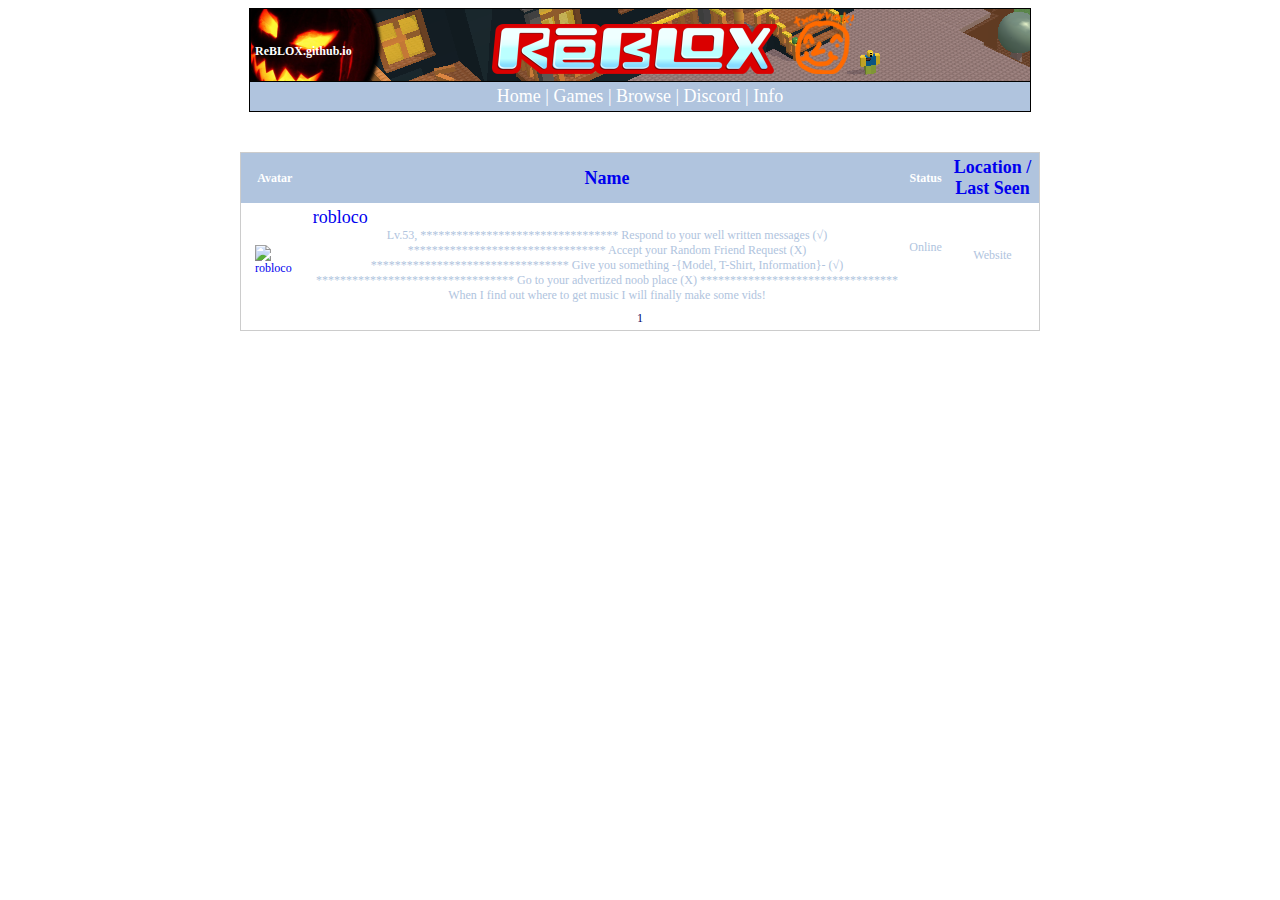
==== browse/index.html @ b38218cd "e" ====
<title>
	ReBLOX
	
</title><Link | rel="stylesheet" type="text/css" href="https://rebloxia.github.io/backdrop2/main.css">
<link href="https://rebloxia.github.io/backdrop/ReBLOX.css" type="text/css" rel="stylesheet"><link id="_ctl0_AdaptersInvariantImportCSS" rel="stylesheet" href="https://rebloxia.github.io/backdrop/Import.css" type="text/css">
	<link href="https://rebloxia.github.io/backdrop/Frontpage.css" type="text/css" rel="stylesheet"><link href="https://rebloxia.github.io/backdrop/Inbox.css" type="text/css" rel="stylesheet"><link href="https://rebloxia.github.io/backdrop/Message.css" type="text/css" rel="stylesheet"><link href="https://rebloxia.github.io/backdrop/ReBLOX(1).css" type="text/css" rel="stylesheet"><link href="https://rebloxia.github.io/backdrop/Toolbox.css" type="text/css" rel="stylesheet"><link href="https://rebloxia.github.io/backdrop.css" type="text/css" rel="stylesheet"></head>
		<form name="aspnetForm" method="post" action="login" id="aspnetForm">

		<Link | rel="stylesheet" type="text/css" href="https://rebloxia.github.io/backdrop2/main.css">
	</head>
	<body>
		<div class="box" style="padding:0;width:780px;background-color:#b0c4de;">
			<div id="banner" style="text-align:left;">
				<div style="width:30%;height:100%;float:left;">
				<p> <p>
				<p> <p>
										<a style="float:left;color:white;font-family:Verdana;font-size:12px;font-weight:bold;margin:5px;" href="http://www.nyan.cat/">ReBLOX.github.io</a>
									</div>
											<div style="width:33.33%;height:100%;float:left;">
			<img src="https://rebloxia.github.io/backdrop/logo.png" style="margin:auto;">
		</div>
			</div>
			
			</h1><h1 style="float:center;margin:4px;color:white;font-weight:normal"><a style="color:white;" href="https://rebloxia.github.io/">Home</a>  |  <a style="color:white;" href="https://rebloxia.github.io/games/">Games</a>  |  <a style="color:white;" href="https://rebloxia.github.io/user/">Browse</a>  |  <a style="color:white;" href="https://discord.gg/zsa8aF6">Discord</a>  |  <a style="color:white;" href="https://rebloxia.github.io/info">Info</a></h1><h1>
		</h1></div>
		
		<div style="width:800px;margin:auto;overflow:auto;margin-top:40px;">
								
							</span>
						</td>
					</tr>
					<tr>
						<td style="padding-top: 16px">
							<div style="text-align: center">
								
	
				    <div>
		<table class="Grid" cellspacing="0" cellpadding="4" border="0" id="ctl00_cphRoblox_gvUsersBrowsed">
			<tbody><tr class="GridHeader">
				<th scope="col">Avatar</th><th scope="col"><a href="javascript:__doPostBack(&#39;ctl00$cphRoblox$gvUsersBrowsed&#39;,&#39;Sort$userName&#39;)">Name</a></th><th scope="col">Status</th><th scope="col"><a href="javascript:__doPostBack(&#39;ctl00$cphRoblox$gvUsersBrowsed&#39;,&#39;Sort$lastActivity&#39;)">Location / Last Seen</a></th>
			</tr><tr class="GridItem">
				<td>
                                   <a id="ctl00_cphRoblox_gvUsersBrowsed_ctl03_hlAvatar" title="robloco" href="https://web.archive.org/web/20080901065547/http://www.roblox.com/User.aspx?ID=133388" style="display:inline-block;cursor:pointer;"><img src="./ROBLOX_ A FREE Virtual World-Building Game with Avatar Chat, 3D Environments, and Physics_files/e2cc2f6b06be787349ac69c46511126d" border="0" alt="robloco"></a>
							    </td><td>
								    <a id="ctl00_cphRoblox_gvUsersBrowsed_ctl03_hlName" href="https://web.archive.org/web/20080901065547/http://www.roblox.com/User.aspx?ID=133388">robloco</a><br>
								    <span id="ctl00_cphRoblox_gvUsersBrowsed_ctl03_lBlurb">Lv.53,
********************************* Respond to your well written messages (√) ********************************* Accept your Random Friend Request (X) ********************************* Give you something -{Model, T-Shirt, Information}- (√) ********************************* Go to your  advertized noob place (X) ********************************* When I find out where to get music I will finally make some vids!</span>
							    </td><td>
								    <span id="ctl00_cphRoblox_gvUsersBrowsed_ctl03_lblUserOnlineStatus">Online</span><br>
							    </td><td>
								    <span id="ctl00_cphRoblox_gvUsersBrowsed_ctl03_lblUserLocationOrLastSeen">Website</span>
							    </td>
			</tr><tr class="GridItem">
				
			</tr>
			
			<!--->
			<!--->
			
			<tr class="GridPager">
				<td colspan="4"><table border="0">
					<tbody><tr>
						<a style="font-size:12px">1</a></span>
					</tr>
				</tbody></table></td>
			</tr>
		</tbody></table>
	</div>
			    
	    </div>
	
</div>

        </div>
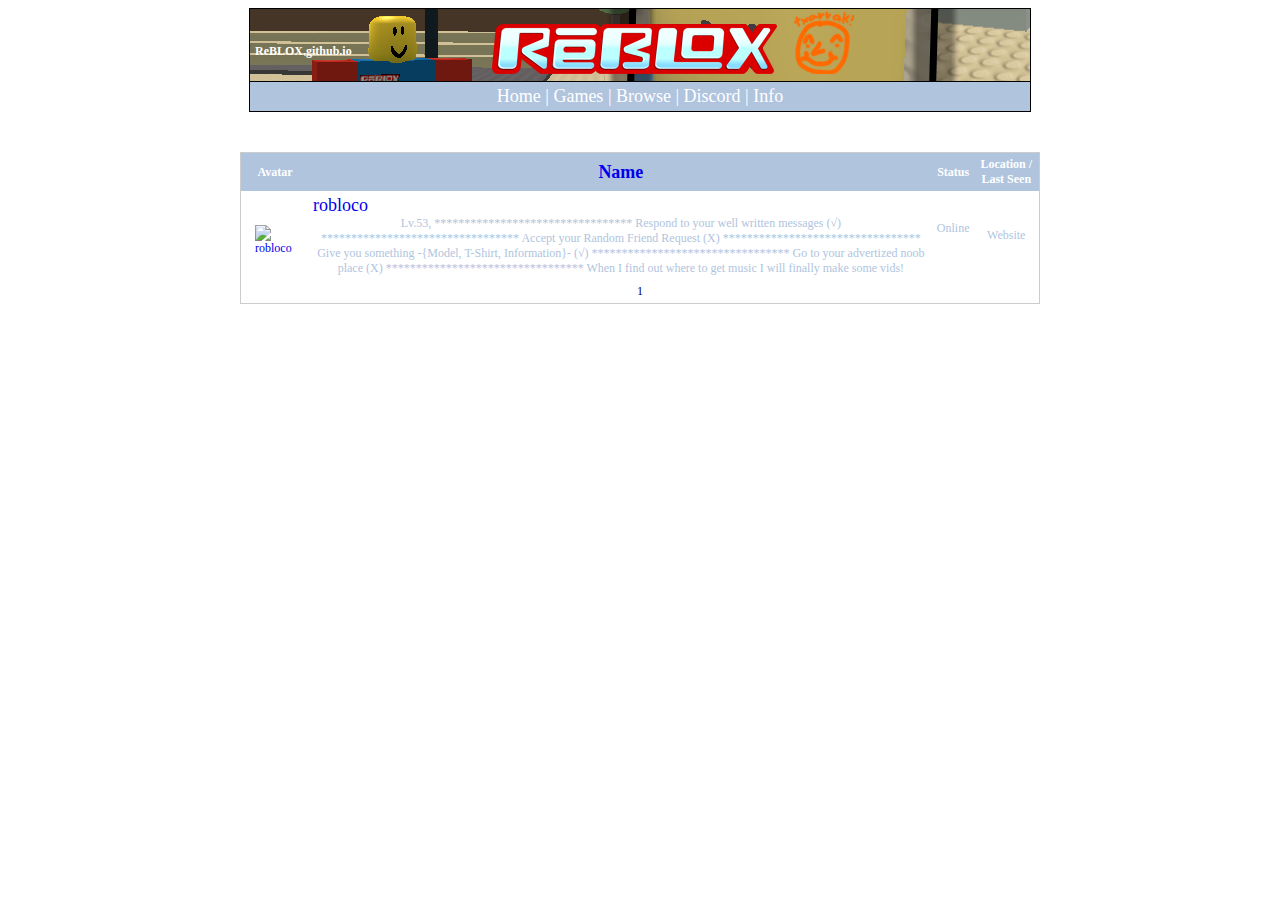
==== commit c70b395c: "er" ====
--- a/browse/index.html
+++ b/browse/index.html
@@ -37,7 +37,7 @@
 				    <div>
 		<table class="Grid" cellspacing="0" cellpadding="4" border="0" id="ctl00_cphRoblox_gvUsersBrowsed">
 			<tbody><tr class="GridHeader">
-				<th scope="col">Avatar</th><th scope="col"><a href="javascript:__doPostBack(&#39;ctl00$cphRoblox$gvUsersBrowsed&#39;,&#39;Sort$userName&#39;)">Name</a></th><th scope="col">Status</th><th scope="col"><a href="javascript:__doPostBack(&#39;ctl00$cphRoblox$gvUsersBrowsed&#39;,&#39;Sort$lastActivity&#39;)">Location / Last Seen</a></th>
+				<th scope="col">Avatar</th><th scope="col"><a href="javascript:__doPostBack(&#39;ctl00$cphRoblox$gvUsersBrowsed&#39;,&#39;Sort$userName&#39;)">Name</a></th><th scope="col">Status</th><th scope="col">Location / Last Seen</a></th>
 			</tr><tr class="GridItem">
 				<td>
                                    <a id="ctl00_cphRoblox_gvUsersBrowsed_ctl03_hlAvatar" title="robloco" href="https://web.archive.org/web/20080901065547/http://www.roblox.com/User.aspx?ID=133388" style="display:inline-block;cursor:pointer;"><img src="./ROBLOX_ A FREE Virtual World-Building Game with Avatar Chat, 3D Environments, and Physics_files/e2cc2f6b06be787349ac69c46511126d" border="0" alt="robloco"></a>
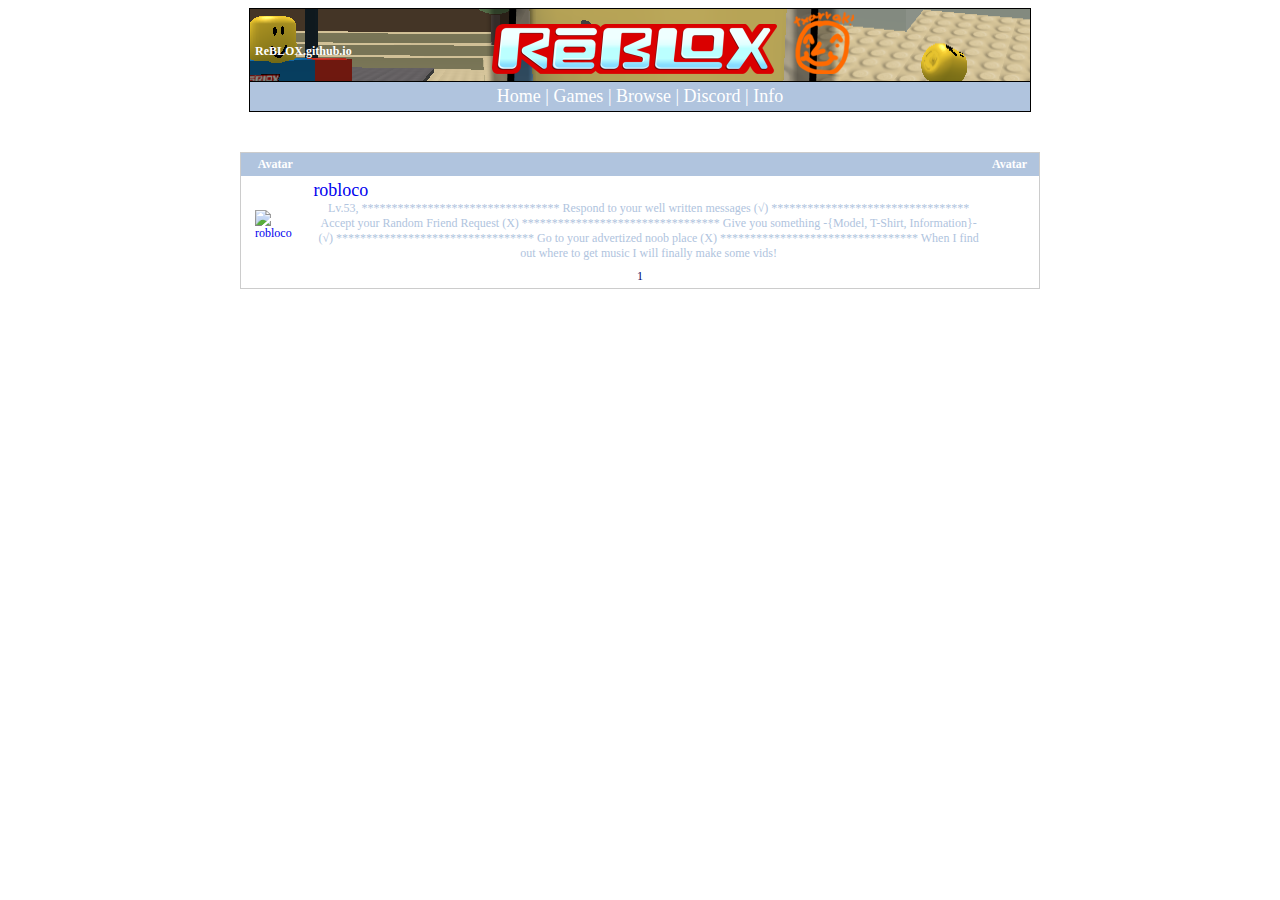
==== commit a4ee418b: "er" ====
--- a/browse/index.html
+++ b/browse/index.html
@@ -1,6 +1,6 @@
 <title>
 	ReBLOX
-	
+	<link rel="shortcut icon" href="https://rebloxia.github.io/backdrop/icon.ico" />
 </title><Link | rel="stylesheet" type="text/css" href="https://rebloxia.github.io/backdrop2/main.css">
 <link href="https://rebloxia.github.io/backdrop/ReBLOX.css" type="text/css" rel="stylesheet"><link id="_ctl0_AdaptersInvariantImportCSS" rel="stylesheet" href="https://rebloxia.github.io/backdrop/Import.css" type="text/css">
 	<link href="https://rebloxia.github.io/backdrop/Frontpage.css" type="text/css" rel="stylesheet"><link href="https://rebloxia.github.io/backdrop/Inbox.css" type="text/css" rel="stylesheet"><link href="https://rebloxia.github.io/backdrop/Message.css" type="text/css" rel="stylesheet"><link href="https://rebloxia.github.io/backdrop/ReBLOX(1).css" type="text/css" rel="stylesheet"><link href="https://rebloxia.github.io/backdrop/Toolbox.css" type="text/css" rel="stylesheet"><link href="https://rebloxia.github.io/backdrop.css" type="text/css" rel="stylesheet"></head>
@@ -37,7 +37,7 @@
 				    <div>
 		<table class="Grid" cellspacing="0" cellpadding="4" border="0" id="ctl00_cphRoblox_gvUsersBrowsed">
 			<tbody><tr class="GridHeader">
-				<th scope="col">Avatar</th><th scope="col"><a href="javascript:__doPostBack(&#39;ctl00$cphRoblox$gvUsersBrowsed&#39;,&#39;Sort$userName&#39;)">Name</a></th><th scope="col">Status</th><th scope="col">Location / Last Seen</a></th>
+				<th scope="col">Avatar</th><th scope="col"><th scope="col">Avatar</th><th scope="col">
 			</tr><tr class="GridItem">
 				<td>
                                    <a id="ctl00_cphRoblox_gvUsersBrowsed_ctl03_hlAvatar" title="robloco" href="https://web.archive.org/web/20080901065547/http://www.roblox.com/User.aspx?ID=133388" style="display:inline-block;cursor:pointer;"><img src="./ROBLOX_ A FREE Virtual World-Building Game with Avatar Chat, 3D Environments, and Physics_files/e2cc2f6b06be787349ac69c46511126d" border="0" alt="robloco"></a>
@@ -45,10 +45,6 @@
 								    <a id="ctl00_cphRoblox_gvUsersBrowsed_ctl03_hlName" href="https://web.archive.org/web/20080901065547/http://www.roblox.com/User.aspx?ID=133388">robloco</a><br>
 								    <span id="ctl00_cphRoblox_gvUsersBrowsed_ctl03_lBlurb">Lv.53,
 ********************************* Respond to your well written messages (√) ********************************* Accept your Random Friend Request (X) ********************************* Give you something -{Model, T-Shirt, Information}- (√) ********************************* Go to your  advertized noob place (X) ********************************* When I find out where to get music I will finally make some vids!</span>
-							    </td><td>
-								    <span id="ctl00_cphRoblox_gvUsersBrowsed_ctl03_lblUserOnlineStatus">Online</span><br>
-							    </td><td>
-								    <span id="ctl00_cphRoblox_gvUsersBrowsed_ctl03_lblUserLocationOrLastSeen">Website</span>
 							    </td>
 			</tr><tr class="GridItem">
 				
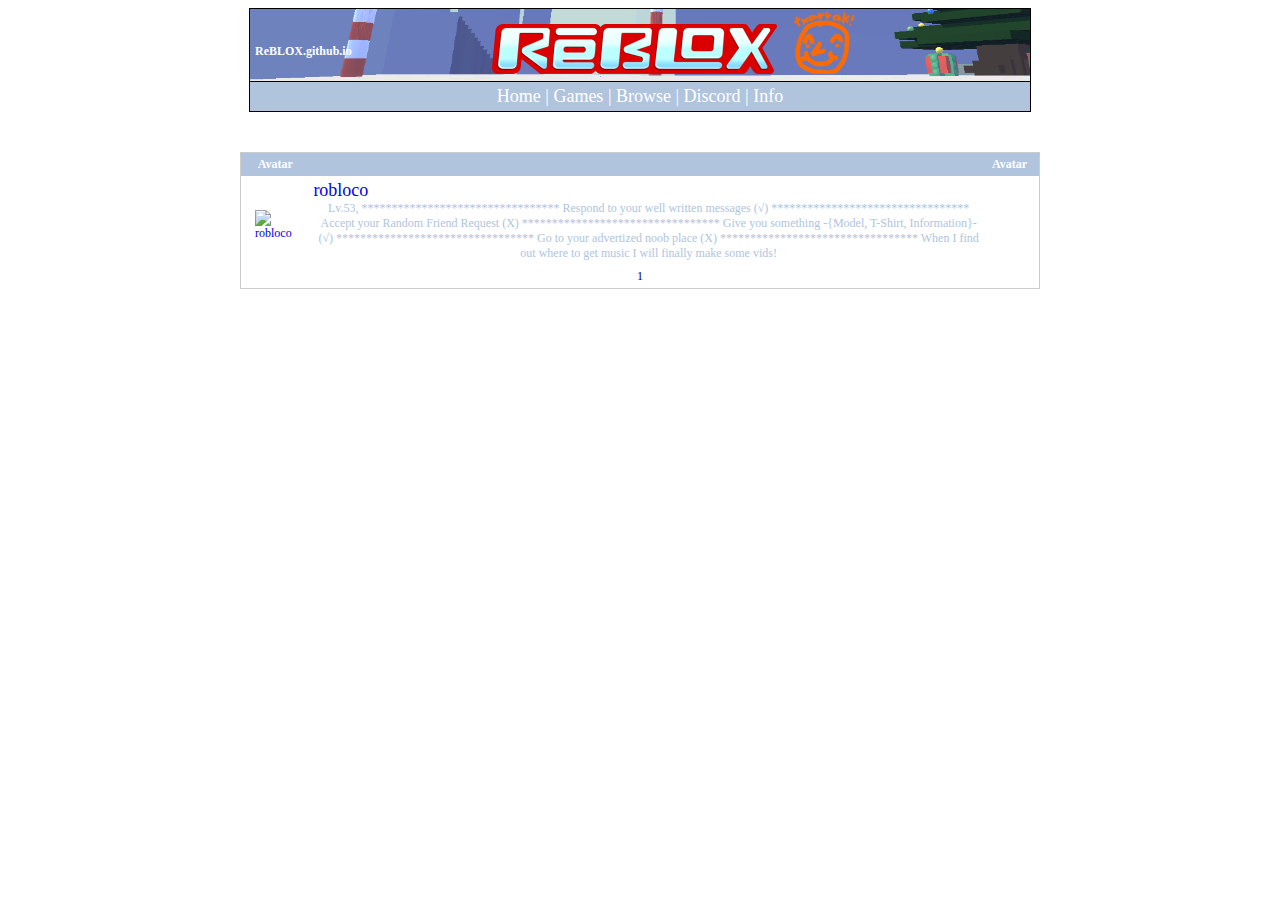
==== commit adc483e5: "ere" ====
--- a/browse/index.html
+++ b/browse/index.html
@@ -1,7 +1,7 @@
 <title>
 	ReBLOX
-	<link rel="shortcut icon" href="https://rebloxia.github.io/backdrop/icon.ico" />
-</title><Link | rel="stylesheet" type="text/css" href="https://rebloxia.github.io/backdrop2/main.css">
+	
+</title><link rel="shortcut icon" href="https://rebloxia.github.io/backdrop/icon.ico" /><Link | rel="stylesheet" type="text/css" href="https://rebloxia.github.io/backdrop2/main.css">
 <link href="https://rebloxia.github.io/backdrop/ReBLOX.css" type="text/css" rel="stylesheet"><link id="_ctl0_AdaptersInvariantImportCSS" rel="stylesheet" href="https://rebloxia.github.io/backdrop/Import.css" type="text/css">
 	<link href="https://rebloxia.github.io/backdrop/Frontpage.css" type="text/css" rel="stylesheet"><link href="https://rebloxia.github.io/backdrop/Inbox.css" type="text/css" rel="stylesheet"><link href="https://rebloxia.github.io/backdrop/Message.css" type="text/css" rel="stylesheet"><link href="https://rebloxia.github.io/backdrop/ReBLOX(1).css" type="text/css" rel="stylesheet"><link href="https://rebloxia.github.io/backdrop/Toolbox.css" type="text/css" rel="stylesheet"><link href="https://rebloxia.github.io/backdrop.css" type="text/css" rel="stylesheet"></head>
 		<form name="aspnetForm" method="post" action="login" id="aspnetForm">
